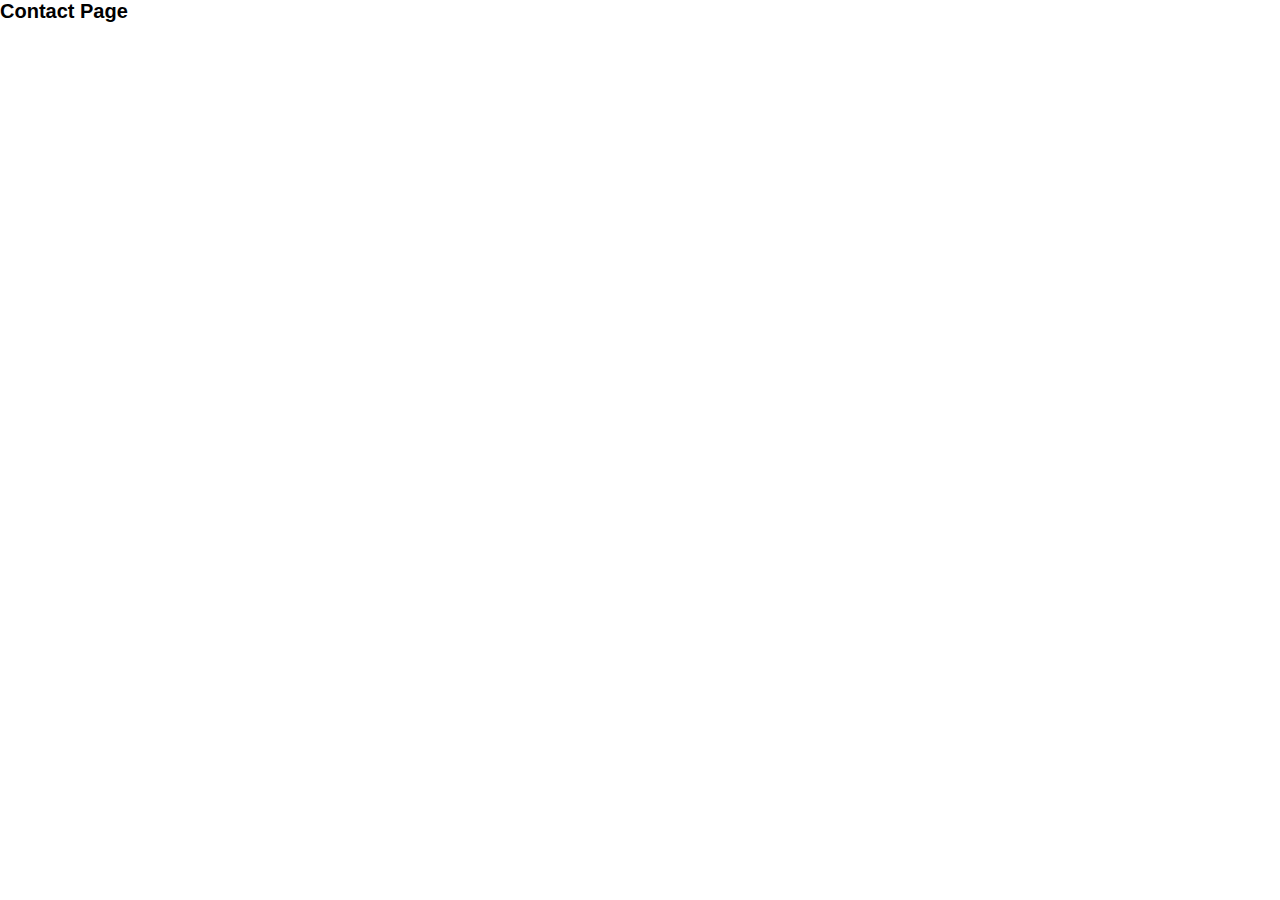
==== contact.html @ b82f8372 "files organized" ====
<!DOCTYPE html>
<html lang="en">

<head>
    <meta charset="UTF-8">
    <meta name="viewport" content="width=device-width, initial-scale=1.0">
    <title>Santa Fe IPS</title>
    <link rel="stylesheet" href="styles/contact-styles.css">
</head>

<body>

    <h1>Contact Page</h1>

</body>

</html>
---- styles/contact-styles.css ----
* {
    box-sizing: border-box;
    margin: 0;
    padding: 0;
    scroll-behavior: smooth;
    scroll-margin-top: 50px;
}

html {
    font-size: 62.5%;
    font-family: "DM Sans", sans-serif;
}
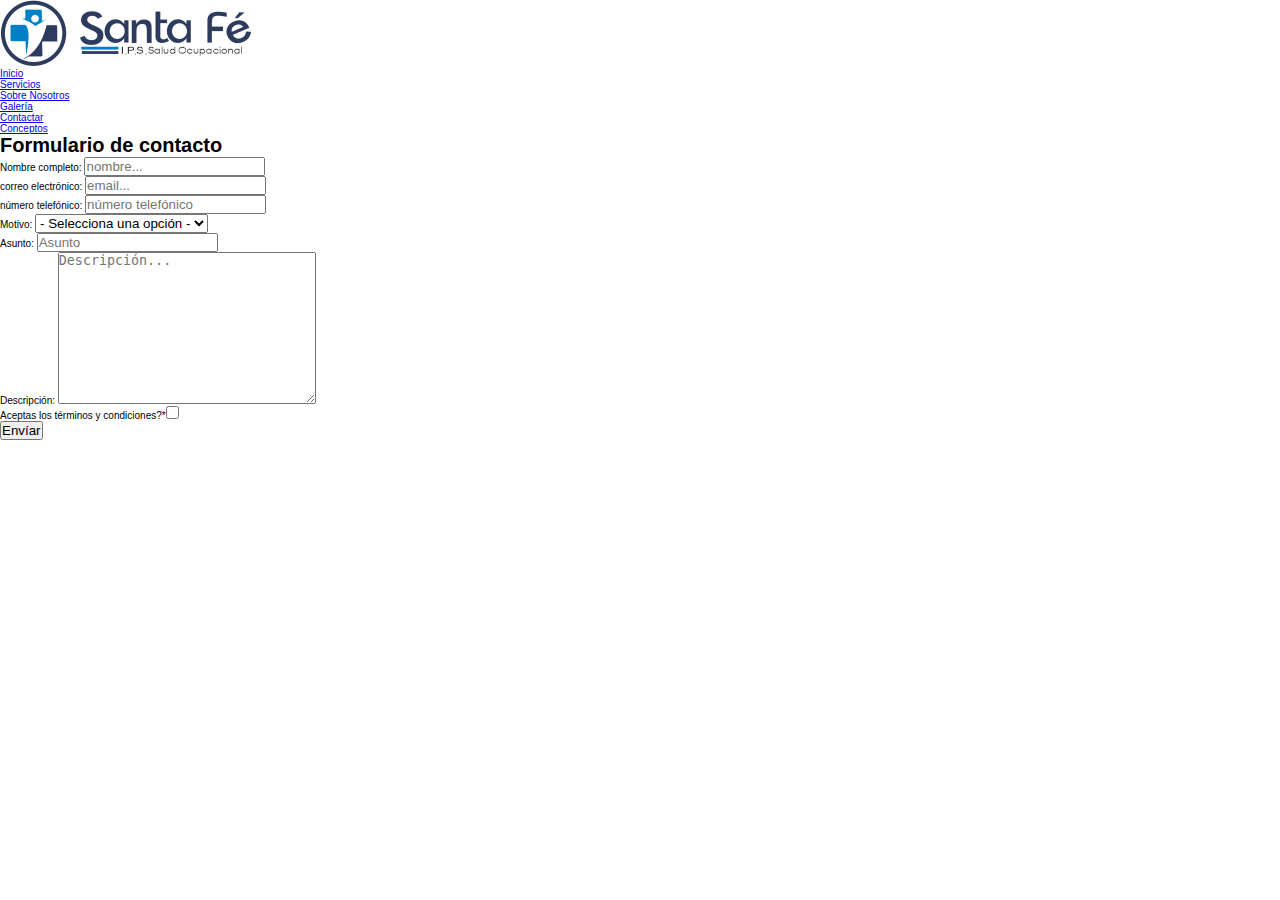
==== commit 82bab870: "Add content of the page" ====
--- a/contact.html
+++ b/contact.html
@@ -6,11 +6,94 @@
     <meta name="viewport" content="width=device-width, initial-scale=1.0">
     <title>Santa Fe IPS</title>
     <link rel="stylesheet" href="styles/contact-styles.css">
+    <script src="./javascript/contact-logic.js"></script>
 </head>
 
 <body>
+    <!-- 
+    <nav>
+        <img src="icons/return_back.png" alt="arrow pointing left" onclick="returnToHome()">
+    </nav> -->
 
-    <h1>Contact Page</h1>
+    <nav role="nav">
+        <img class="logo" src="icons/icon_santa_fe_ips_small.png" alt="icono Santa Fe ips">
+        <div class="menu-button" onclick="toggleMenu()">
+            <div></div>
+            <div></div>
+            <div></div>
+        </div>
+
+        <ul class="menu">
+            <li><a class="nav-btn-behavior" href="./index.html#home">Inicio</a></li>
+            <li><a class="nav-btn-behavior" href="./index.html#service">Servicios</a></li>
+            <li><a class="nav-btn-behavior" href="./index.html#about-us">Sobre Nosotros</a></li>
+            <li><a class="nav-btn-behavior" href="./gallery.html">Galería</a></li>
+            <li><a class="nav-btn-behavior" href="./index.html#contact">Contactar</a></li>
+            <li><a class="nav-btn-behavior" href="https://www.google.com/?client=safari">Conceptos</a></li>
+        </ul>
+
+    </nav>
+
+
+    <section class="contact">
+
+        <div class="contact__title">
+            <h1>Formulario de contacto</h1>
+            <p></p>
+        </div>
+
+        <form class="contact__form" action="./php/sendEmail.php" method="post">
+
+            <div class="form__item">
+                <label for="name">Nombre completo:</label>
+                <input type="text" id="name" name="name" placeholder="nombre...">
+            </div>
+
+            <div class="form__item">
+                <label for="email">correo electrónico:</label>
+                <input type="text" id="email" name="email" placeholder="email...">
+            </div>
+
+            <div class="form__item">
+                <label for="phone">número telefónico:</label>
+                <input type="text" id="phone" name="phone" placeholder="número telefónico">
+            </div>
+
+            <div class="form__item">
+                <label for="reason">Motivo:</label>
+                <select name="reason" id="reason">
+                    <option value="null"> - Selecciona una opción - </option>
+                    <option value="Consulta">Consulta</option>
+                    <option value="Duda">Duda</option>
+                    <option value="Error">Errores técnicos</option>
+                    <option value="Peticion">Petición</option>
+                    <option value="Queja">Queja</option>
+                    <option value="Sugerencia">Sugerencia</option>
+                </select>
+            </div>
+
+            <div class="form__item">
+                <label for="subject">Asunto:</label>
+                <input type="text" placeholder="Asunto" id="subject" name="subject">
+            </div>
+
+            <div class="form__item">
+                <label for="description">Descripción:</label>
+                <textarea name="description" id="description" cols="30" rows="10" placeholder="Descripción..."></textarea>
+            </div>
+
+            <div class="form__item">
+                <label for="terms">Aceptas los términos y condiciones?*<input type="checkbox" name="terms" id="terms">
+                </label>
+            </div>
+
+            <div class="form__item">
+                <button type="submit">Envíar</button>
+            </div>
+
+        </form>
+
+    </section>
 
 </body>
 
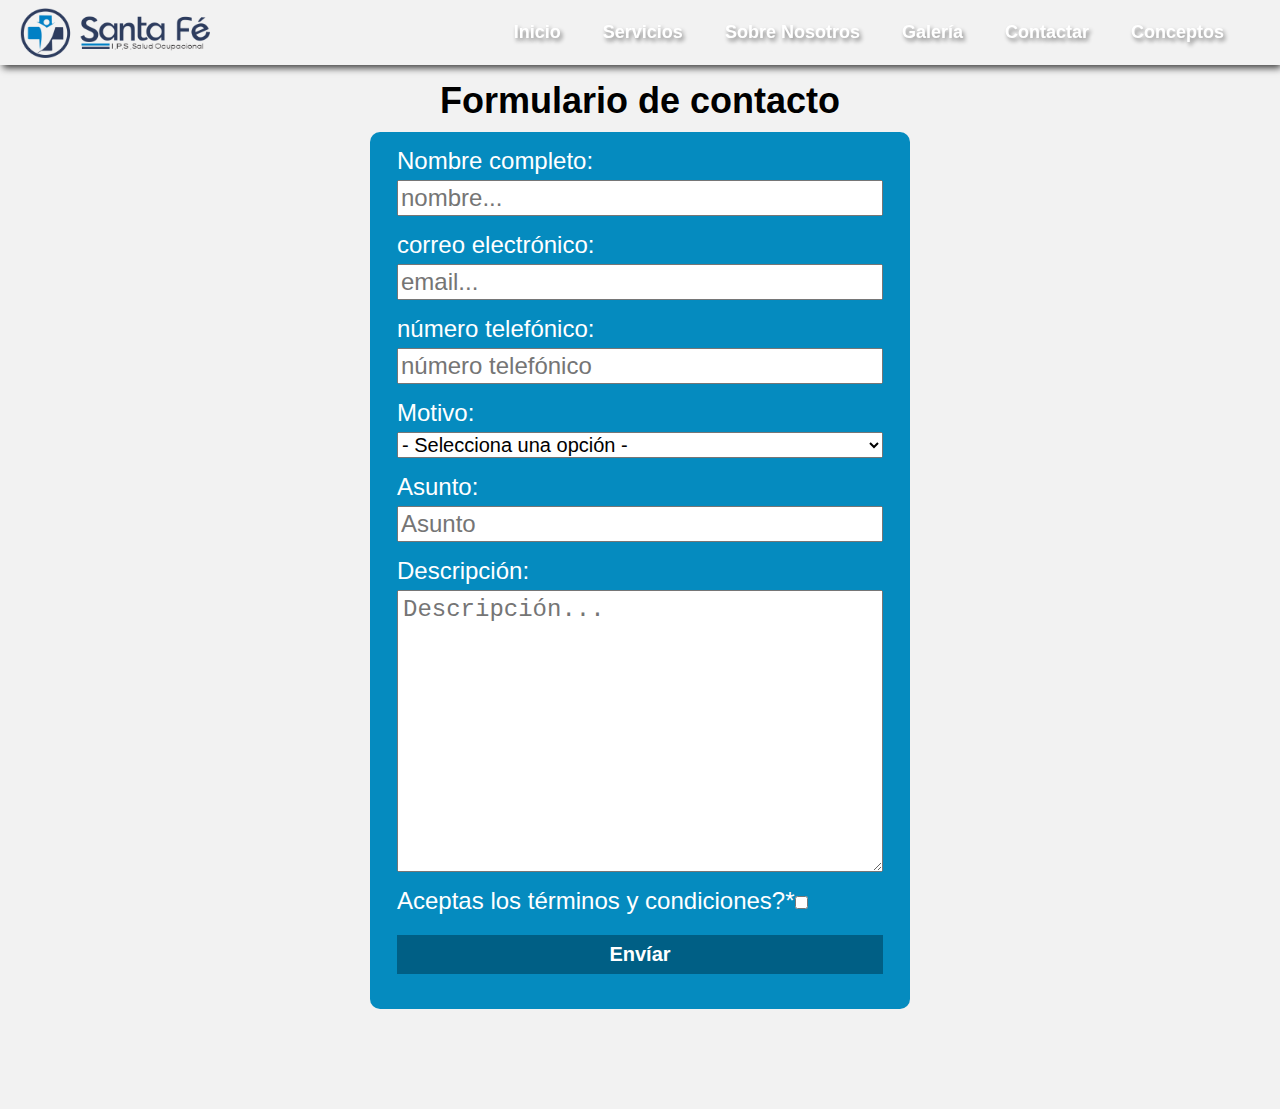
==== commit 517917ac: "Improved navbar styles" ====
--- a/contact.html
+++ b/contact.html
@@ -7,15 +7,11 @@
     <title>Santa Fe IPS</title>
     <link rel="stylesheet" href="styles/contact-styles.css">
     <script src="./javascript/contact-logic.js"></script>
+    <script src="./javascript/component/navbarBehavior.js"></script>
 </head>
 
 <body>
-    <!-- 
-    <nav>
-        <img src="icons/return_back.png" alt="arrow pointing left" onclick="returnToHome()">
-    </nav> -->
-
-    <nav role="nav">
+    <nav role="nav" id="nav">
         <img class="logo" src="icons/icon_santa_fe_ips_small.png" alt="icono Santa Fe ips">
         <div class="menu-button" onclick="toggleMenu()">
             <div></div>
@@ -23,18 +19,16 @@
             <div></div>
         </div>
 
-        <ul class="menu">
-            <li><a class="nav-btn-behavior" href="./index.html#home">Inicio</a></li>
-            <li><a class="nav-btn-behavior" href="./index.html#service">Servicios</a></li>
-            <li><a class="nav-btn-behavior" href="./index.html#about-us">Sobre Nosotros</a></li>
-            <li><a class="nav-btn-behavior" href="./gallery.html">Galería</a></li>
-            <li><a class="nav-btn-behavior" href="./index.html#contact">Contactar</a></li>
-            <li><a class="nav-btn-behavior" href="https://www.google.com/?client=safari">Conceptos</a></li>
+        <ul class="menu" id="menu">
+            <li><a class="nav-btn-behavior nav-items" href="./index.html#home">Inicio</a></li>
+            <li><a class="nav-btn-behavior nav-items" href="./index.html#service">Servicios</a></li>
+            <li><a class="nav-btn-behavior nav-items" href="./index.html#about-us">Sobre Nosotros</a></li>
+            <li><a class="nav-btn-behavior nav-items" href="./gallery.html">Galería</a></li>
+            <li><a class="nav-btn-behavior nav-items" href="./index.html#contact">Contactar</a></li>
+            <li><a class="nav-btn-behavior nav-items"
+                    href="http://181.60.60.15/Medicalrips/DescargasEnLinea/loConceptoEmpresas.aspx">Conceptos</a></li>
         </ul>
-
     </nav>
-
-
     <section class="contact">
 
         <div class="contact__title">
@@ -79,7 +73,8 @@
 
             <div class="form__item">
                 <label for="description">Descripción:</label>
-                <textarea name="description" id="description" cols="30" rows="10" placeholder="Descripción..."></textarea>
+                <textarea name="description" id="description" cols="30" rows="10"
+                    placeholder="Descripción..."></textarea>
             </div>
 
             <div class="form__item">
--- a/styles/contact-styles.css
+++ b/styles/contact-styles.css
@@ -1,3 +1,12 @@
+:root {
+    --primary-blue: rgb(45, 45, 203);
+    --second-blue: rgb(66 107 176);
+    --ligth-blue: rgb(16, 75, 176);
+    --unused-blue: #049FDC;
+
+    --white: #fff;
+}
+
 * {
     box-sizing: border-box;
     margin: 0;
@@ -9,5 +18,233 @@
 html {
     font-size: 62.5%;
     font-family: "DM Sans", sans-serif;
-}
-
+    background-color: rgb(242, 242, 242);
+}
+
+/** ESTILOS NAVBAR */
+
+nav {
+
+    /* background-color: var(--unused-blue); */
+    /* background: linear-gradient(0deg, rgba(0, 121, 168, 1) 0%, rgba(2, 142, 196, 1) 5%, rgba(4, 159, 220, 1) 12%, rgba(4, 159, 220, 1) 85%, rgba(2, 142, 196, 1) 93%, rgba(0, 121, 168, 1) 100%); */
+    min-height: 65px;
+    position: fixed;
+    width: 100vw;
+    box-shadow: 2px 4px 7px -1px rgba(0, 0, 0, 0.75);
+    -webkit-box-shadow: 2px 4px 7px -1px rgba(0, 0, 0, 0.75);
+    -moz-box-shadow: 2px 4px 7px -1px rgba(0, 0, 0, 0.75);
+    display: flex;
+    justify-content: space-between;
+    align-items: center;
+    transition: background .5s ease;
+}
+
+.logo {
+    /* width: 120px; */
+    height: 50px;
+    margin: 0 20px;
+}
+
+.menu {
+    list-style: none;
+    margin: 0;
+    padding: 0;
+    display: flex;
+}
+
+.menu li {
+    display: inline;
+    color: var(--white);
+    padding: 21px 0;
+}
+
+.menu li a {
+    font-weight: 800;
+    color: inherit;
+    text-decoration: none;
+    text-shadow: -1px 1px 4px rgba(0, 0, 0, 0.18);
+    font-size: 1.8rem;
+    background-color: inherit;
+    padding: 21px;
+    transition: all 0.4s ease;
+    text-shadow: 2px 3px 4px rgba(0,0,0,0.48);
+}
+
+.menu li a:hover {
+    -webkit-text-stroke: 1px rgb(212, 212, 212); /* Grosor y color del borde para navegadores basados en WebKit (como Chrome, Safari) */
+    text-shadow: 2px 3px 13px rgba(0, 0, 0, 1);
+    border: #049FDC;
+}
+
+.menu li:last-child {
+
+    /* background-color: rgb(0, 0, 192); */
+    color: white;
+    margin-right: 35px;
+}
+
+@media (max-width: 768px) {
+    .menu {
+        display: none;
+        flex-direction: column;
+        position: absolute;
+        top: 65px;
+        left: 0;
+        width: 100%;
+    }
+
+    .menu.active {
+        display: flex;
+    }
+
+
+    .menu li {
+        margin: 0;
+        text-align: center;
+        border: .5px solid var(--unused-blue);
+        display: flex;
+        padding: inherit;
+    }
+
+    .menu li a {
+        padding: inherit;
+        width: 100%;
+        font-size: 1.8rem;
+        color: var(--white);
+        text-decoration: none;
+        background-color: var(--ligth-blue);
+        padding: 10px;
+    }
+
+    .menu li a:active {
+        background-color: rgb(32, 107, 237);
+        text-shadow: inherit;
+    }
+
+}
+
+.menu-button {
+    display: none;
+    flex-direction: column;
+    cursor: pointer;
+    margin: 0 25px;
+}
+
+.menu-button div {
+    width: 25px;
+    height: 3px;
+    background-color: #fff;
+    margin: 4px 0;
+}
+
+@media (max-width: 768px) {
+
+    .menu-button {
+        display: flex;
+    }
+
+    .menu li:last-child {
+        margin-right: 0px;
+    }
+
+}
+
+/* fin navbar styles */
+
+.contact {
+    padding-top: 80px;
+}
+
+.contact__title {
+    /* color: white; */
+    font-size: 1.8rem;
+    width: fit-content;
+    margin: 0 auto;
+    margin-bottom: 10px;
+    max-width: 450px;
+}
+
+.contact__form {
+    background-color: rgb(5, 139, 191);
+    padding-top: 15px;
+    padding-bottom: 20px;
+    margin-bottom: 300px;
+    max-width: 450px;
+    margin: 0 auto 10vh;
+    border-radius: 10px;
+}
+
+.form__item {
+    display: flex;
+    flex-direction: column;
+    width: 90%;
+    margin: 0 auto 15px;
+    font-size: 1.8rem;
+}
+
+.form__item label {
+    font-size: inherit;
+    font-weight: 500;
+    color: white;
+    margin-bottom: 5px;
+}
+
+
+.form__item select {
+    font-size: 2rem;
+}
+
+.form__item select option {
+    font-size: 1rem;
+}
+
+.form__item input {
+    font-size: inherit;
+    padding: 2px;
+}
+
+.form__item textarea {
+    font-size: 1.6rem;
+    min-width: 100%;
+    max-width: 100%;
+    max-height: 450px;
+    min-height: 230px;
+    padding: 5px;
+}
+
+.form__item button {
+    background-color: #005f85;
+    border: none;
+    font-size: 2rem;
+    padding: 8px;
+    font-weight: 800;
+    color: white;
+    transition: box-shadow .1s ease;
+}
+
+.form__item button:hover {
+    background-color: #00364b;
+    color: rgb(205, 205, 205);
+    box-shadow: -1px 9px 20px -8px rgba(0, 0, 0, 0.75);
+    -webkit-box-shadow: -1px 9px 20px -8px rgba(0, 0, 0, 0.75);
+    -moz-box-shadow: -1px 9px 20px -8px rgba(0, 0, 0, 0.75);
+}
+
+@media (min-width: 700px) {
+
+
+    .contact__form {
+        max-width: 540px;
+    }
+
+    .form__item {
+        font-size: 2.4rem;
+    }
+
+    .form__item textarea {
+        font-size: 2.4rem;
+    }
+
+}
+
+/* Items of form */